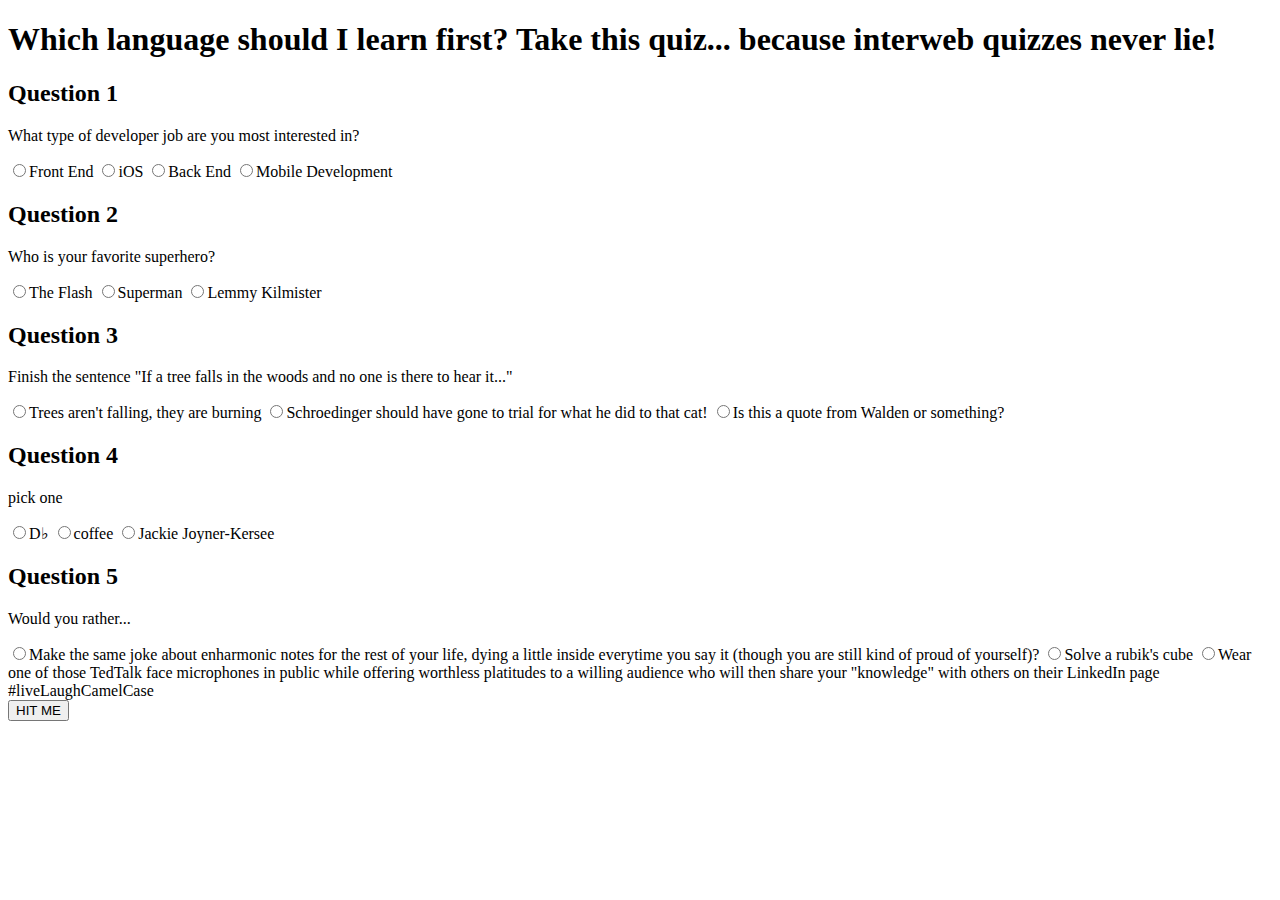
==== index.html @ 23c9f5f7 "hide results before submit" ====
<!DOCTYPE html>
<html lang="en">
<head>
  <meta charset="UTF-8">
  <meta name="viewport" content="width=device-width, initial-scale=1.0">
  <link rel="stylesheet" href="css/styles.css">
  <script src="js/scripts.js"></script>
  <title>Document</title>
</head>
<body>
  <h1>Which language should I learn first? Take this quiz... because interweb quizzes never lie!</h1>
  <form id="form">

    
    <h2>Question 1</h2>
    <p>What type of developer job are you most interested in?</p>
    <label>
      <input type="radio" name="q1" value="js">Front End
    </label>
    <label>
      <input type="radio" name="q1" value="swift">iOS
    </label>
    <label>
      <input type="radio" name="q1" value="c#">Back End
    </label>
    <label>
      <input type="radio" name="q1" value="js">Mobile Development
    </label>

    <h2>Question 2</h2>
    <p>Who is your favorite superhero?</p>
    <label>
      <input type="radio" name="q2" value="swift">The Flash
    </label>
    <label>
      <input type="radio" name="q2" value="js">Superman
    </label>
    <label>
      <input type="radio" name="q2" value="c#">Lemmy Kilmister
    </label>

    <h2>Question 3</h2>
    <p>Finish the sentence "If a tree falls in the woods and no one is there to hear it..."</p>
    <label>
      <input type="radio" name="q3" value="swift">Trees aren't falling, they are burning 
    </label>
    <label>
      <input type="radio" name="q3" value="c#">Schroedinger should have gone to trial for what he did to that cat!
    </label>
    <label>
      <input type="radio" name="q3" value="js">Is this a quote from Walden or something?
    </label>
    
    
    <h2>Question 4</h2>
    <p>pick one</p>
    <label>
      <input type="radio" name="q4" value="c#">D<span>&#x266d</span>
    </label>
    <label>
      <input type="radio" name="q4" value="js">coffee
    </label>
    <label>
      <input type="radio" name="q4" value="swift">Jackie Joyner-Kersee 
    </label>

    <h2>Question 5</h2>
    <p>Would you rather...</p>
    <label>
      <input type="radio" name="q5" value="c#">Make the same joke about enharmonic notes for the rest of your life, dying a little inside everytime you say it (though you are still kind of proud of yourself)?
    </label>
    <label>
      <input type="radio" name="q5" value="js">Solve a rubik's cube
    </label>
    <label>
      <input type="radio" name="q5" value="swift">Wear one of those TedTalk face microphones in public while offering worthless platitudes to a willing audience who will then share your "knowledge" with others on their LinkedIn page #liveLaughCamelCase
    </label>
    
    
    <div>
      <button type="submit" class="btn">HIT ME</button>
    </div>
  
  
  </form>
  <div class="hidden">
    <h2>Results</h2>
    <p id="output"></p>
  </div>  
</body>
</body>
</html>
---- css/styles.css ----
.hidden {
  display: none;
}
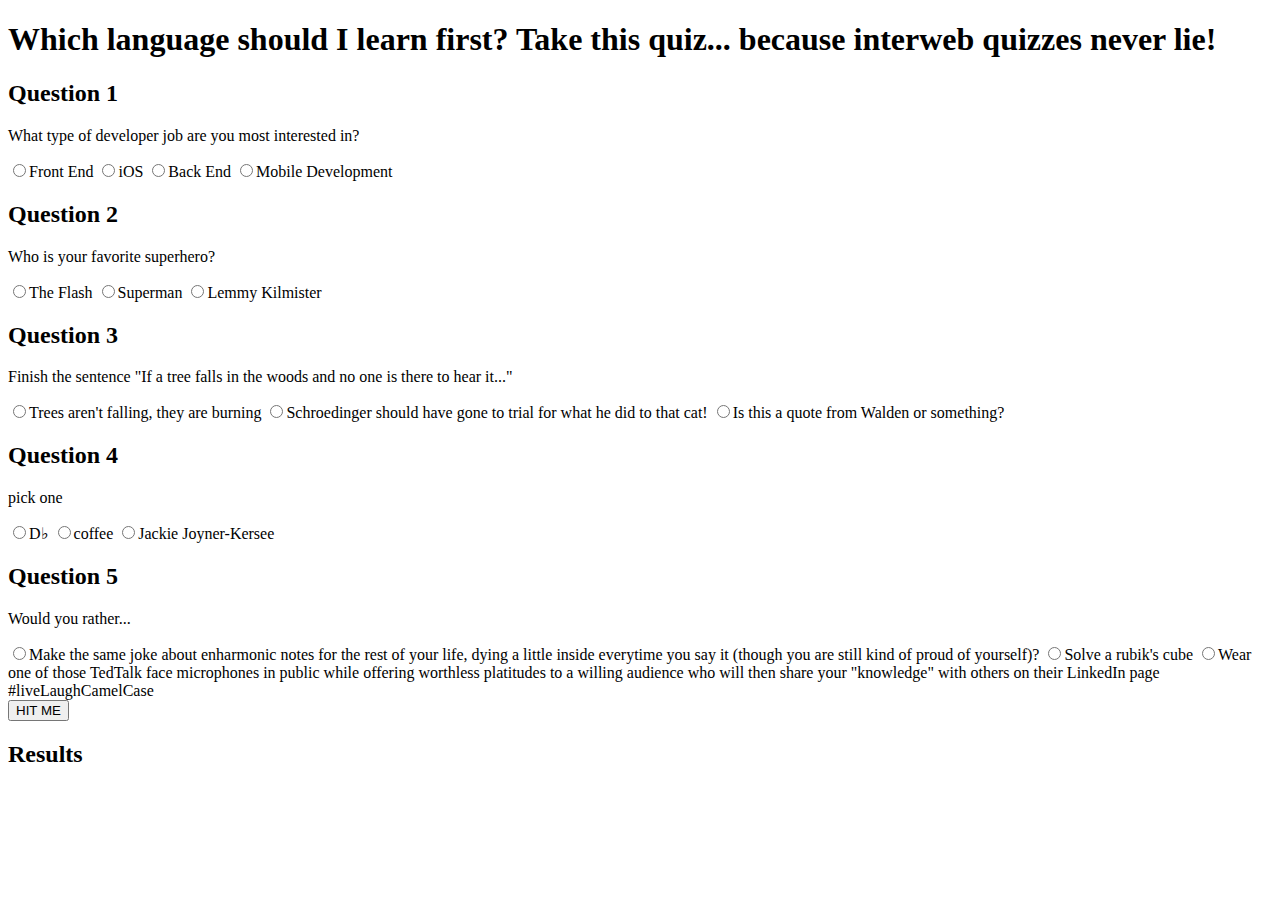
==== commit 33d843b1: "style button and add columns" ====
--- a/index.html
+++ b/index.html
@@ -3,90 +3,88 @@
 <head>
   <meta charset="UTF-8">
   <meta name="viewport" content="width=device-width, initial-scale=1.0">
+  <link href="https://cdn.jsdelivr.net/npm/bootstrap@5.3.1/dist/css/bootstrap.min.css" rel="stylesheet" integrity="sha384-4bw+/aepP/YC94hEpVNVgiZdgIC5+VKNBQNGCHeKRQN+PtmoHDEXuppvnDJzQIu9" crossorigin="anonymous">
   <link rel="stylesheet" href="css/styles.css">
   <script src="js/scripts.js"></script>
   <title>Document</title>
 </head>
-<body>
-  <h1>Which language should I learn first? Take this quiz... because interweb quizzes never lie!</h1>
-  <form id="form">
-
-    
-    <h2>Question 1</h2>
-    <p>What type of developer job are you most interested in?</p>
-    <label>
-      <input type="radio" name="q1" value="js">Front End
-    </label>
-    <label>
-      <input type="radio" name="q1" value="swift">iOS
-    </label>
-    <label>
-      <input type="radio" name="q1" value="c#">Back End
-    </label>
-    <label>
-      <input type="radio" name="q1" value="js">Mobile Development
-    </label>
-
-    <h2>Question 2</h2>
-    <p>Who is your favorite superhero?</p>
-    <label>
-      <input type="radio" name="q2" value="swift">The Flash
-    </label>
-    <label>
-      <input type="radio" name="q2" value="js">Superman
-    </label>
-    <label>
-      <input type="radio" name="q2" value="c#">Lemmy Kilmister
-    </label>
-
-    <h2>Question 3</h2>
-    <p>Finish the sentence "If a tree falls in the woods and no one is there to hear it..."</p>
-    <label>
-      <input type="radio" name="q3" value="swift">Trees aren't falling, they are burning 
-    </label>
-    <label>
-      <input type="radio" name="q3" value="c#">Schroedinger should have gone to trial for what he did to that cat!
-    </label>
-    <label>
-      <input type="radio" name="q3" value="js">Is this a quote from Walden or something?
-    </label>
-    
-    
-    <h2>Question 4</h2>
-    <p>pick one</p>
-    <label>
-      <input type="radio" name="q4" value="c#">D<span>&#x266d</span>
-    </label>
-    <label>
-      <input type="radio" name="q4" value="js">coffee
-    </label>
-    <label>
-      <input type="radio" name="q4" value="swift">Jackie Joyner-Kersee 
-    </label>
-
-    <h2>Question 5</h2>
-    <p>Would you rather...</p>
-    <label>
-      <input type="radio" name="q5" value="c#">Make the same joke about enharmonic notes for the rest of your life, dying a little inside everytime you say it (though you are still kind of proud of yourself)?
-    </label>
-    <label>
-      <input type="radio" name="q5" value="js">Solve a rubik's cube
-    </label>
-    <label>
-      <input type="radio" name="q5" value="swift">Wear one of those TedTalk face microphones in public while offering worthless platitudes to a willing audience who will then share your "knowledge" with others on their LinkedIn page #liveLaughCamelCase
-    </label>
-    
-    
-    <div>
-      <button type="submit" class="btn">HIT ME</button>
-    </div>
-  
-  
-  </form>
-  <div class="hidden">
-    <h2>Results</h2>
-    <p id="output"></p>
-  </div>  
-</body>
-</body>
+  <body>
+    <h1>Which language should I learn first? Take this quiz... because interweb quizzes never lie!</h1>
+    <div class="container">
+      <div class="row align-items-start">
+        <div class="col-9">
+          <form id="form">
+            <h2>Question 1</h2>
+            <p>What type of developer job are you most interested in?</p>
+            <label>
+              <input type="radio" name="q1" value="js">Front End
+            </label>
+            <label>
+              <input type="radio" name="q1" value="swift">iOS
+            </label>
+            <label>
+              <input type="radio" name="q1" value="c#">Back End
+            </label>
+            <label>
+              <input type="radio" name="q1" value="js">Mobile Development
+            </label>
+            <h2>Question 2</h2>
+            <p>Who is your favorite superhero?</p>
+            <label>
+              <input type="radio" name="q2" value="swift">The Flash
+            </label>
+            <label>
+              <input type="radio" name="q2" value="js">Superman
+            </label>
+            <label>
+              <input type="radio" name="q2" value="c#">Lemmy Kilmister
+            </label>
+            <h2>Question 3</h2>
+            <p>Finish the sentence "If a tree falls in the woods and no one is there to hear it..."</p>
+            <label>
+              <input type="radio" name="q3" value="swift">Trees aren't falling, they are burning 
+            </label>
+            <label>
+              <input type="radio" name="q3" value="c#">Schroedinger should have gone to trial for what he did to that cat!
+            </label>
+            <label>
+              <input type="radio" name="q3" value="js">Is this a quote from Walden or something?
+            </label>
+            <h2>Question 4</h2>
+            <p>pick one</p>
+            <label>
+              <input type="radio" name="q4" value="c#">D<span>&#x266d</span>
+            </label>
+            <label>
+              <input type="radio" name="q4" value="js">coffee
+            </label>
+            <label>
+              <input type="radio" name="q4" value="swift">Jackie Joyner-Kersee 
+            </label>
+            <h2>Question 5</h2>
+            <p>Would you rather...</p>
+            <label>
+              <input type="radio" name="q5" value="c#">Make the same joke about enharmonic notes for the rest of your life, dying a little inside everytime you say it (though you are still kind of proud of yourself)?
+            </label>
+            <label>
+              <input type="radio" name="q5" value="js">Solve a rubik's cube
+            </label>
+            <label>
+              <input type="radio" name="q5" value="swift">Wear one of those TedTalk face microphones in public while offering worthless platitudes to a willing audience who will then share your "knowledge" with others on their LinkedIn page #liveLaughCamelCase
+            </label>
+            <div>
+              <button type="submit" class="btn btn-primary">HIT ME</button>
+            </div>
+          </form>
+        </div>
+        <div class="col">
+          <div>
+            <h2>Results</h2>
+            <p id="output" class="hidden"></p>
+          </div> 
+        </div>  
+      </div>
+    </div>  
+    <script src="https://cdn.jsdelivr.net/npm/bootstrap@5.3.1/dist/js/bootstrap.min.js" integrity="sha384-Rx+T1VzGupg4BHQYs2gCW9It+akI2MM/mndMCy36UVfodzcJcF0GGLxZIzObiEfa" crossorigin="anonymous"></script>
+  </body>
 </html>--- a/css/styles.css
+++ b/css/styles.css
@@ -1,3 +1,4 @@
 .hidden {
   display: none;
-}+}
+
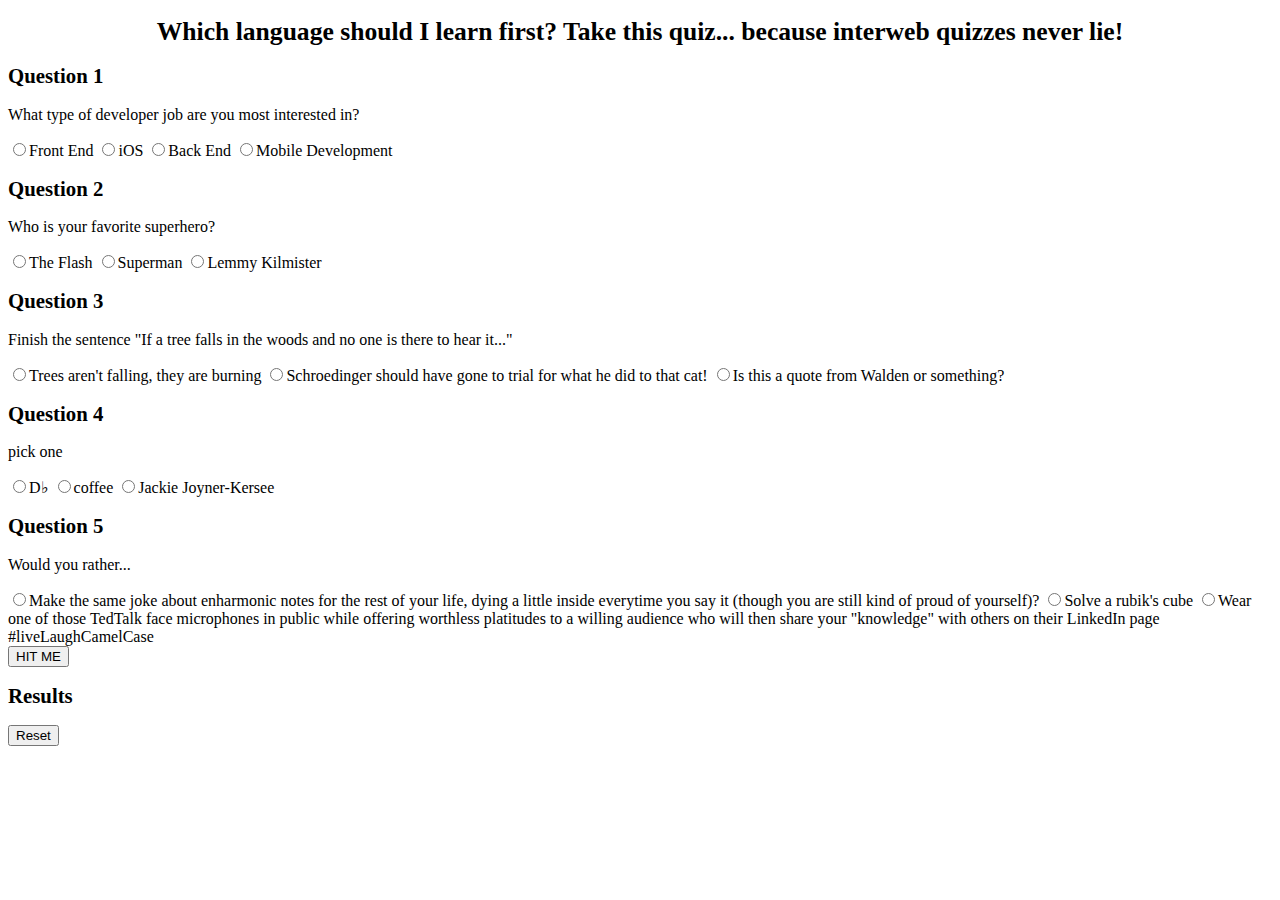
==== commit ea9ef24d: "add reset button WIP" ====
--- a/index.html
+++ b/index.html
@@ -12,7 +12,7 @@
     <h1>Which language should I learn first? Take this quiz... because interweb quizzes never lie!</h1>
     <div class="container">
       <div class="row align-items-start">
-        <div class="col-9">
+        <div class="col-8">
           <form id="form">
             <h2>Question 1</h2>
             <p>What type of developer job are you most interested in?</p>
@@ -81,6 +81,7 @@
           <div>
             <h2>Results</h2>
             <p id="output" class="hidden"></p>
+            <button type="reset" class="btn btn-primary">Reset</button>
           </div> 
         </div>  
       </div>
--- a/css/styles.css
+++ b/css/styles.css
@@ -2,3 +2,11 @@
   display: none;
 }
 
+h2 {
+  font-size: 1.3em;
+}
+
+h1 {
+  font-size: 1.6em;
+  text-align: center;
+}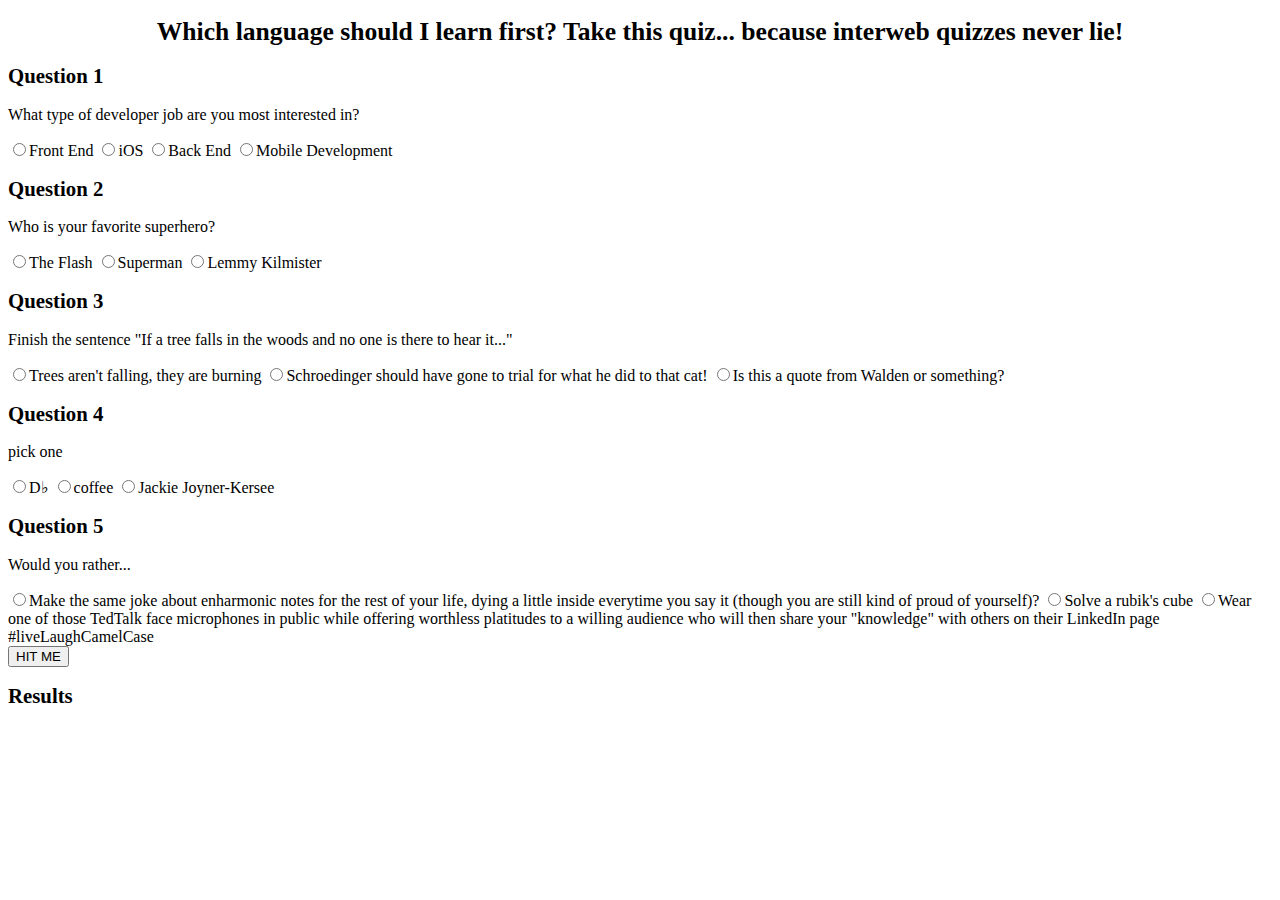
==== commit 06120af1: "WIP" ====
--- a/index.html
+++ b/index.html
@@ -81,7 +81,6 @@
           <div>
             <h2>Results</h2>
             <p id="output" class="hidden"></p>
-            <button type="reset" class="btn btn-primary">Reset</button>
           </div> 
         </div>  
       </div>
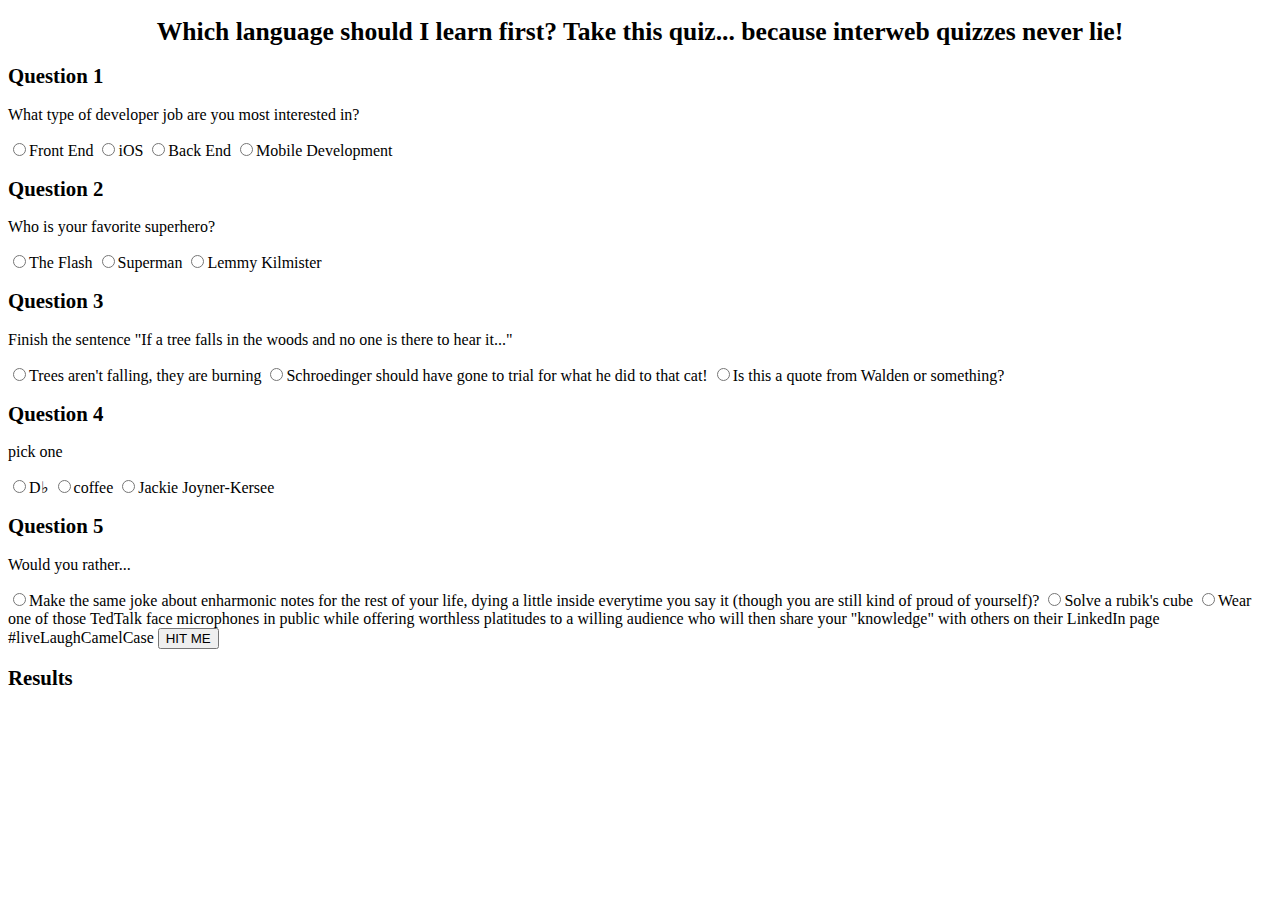
==== commit a87d07a7: "WIP debugging" ====
--- a/index.html
+++ b/index.html
@@ -72,17 +72,15 @@
             <label>
               <input type="radio" name="q5" value="swift">Wear one of those TedTalk face microphones in public while offering worthless platitudes to a willing audience who will then share your "knowledge" with others on their LinkedIn page #liveLaughCamelCase
             </label>
-            <div>
-              <button type="submit" class="btn btn-primary">HIT ME</button>
-            </div>
-          </form>
-        </div>
+            <button id="click" type="submit" class="btn btn-primary">HIT ME</button>
+        </div>      
         <div class="col">
           <div>
             <h2>Results</h2>
             <p id="output" class="hidden"></p>
           </div> 
-        </div>  
+        </div> 
+      </form>   
       </div>
     </div>  
     <script src="https://cdn.jsdelivr.net/npm/bootstrap@5.3.1/dist/js/bootstrap.min.js" integrity="sha384-Rx+T1VzGupg4BHQYs2gCW9It+akI2MM/mndMCy36UVfodzcJcF0GGLxZIzObiEfa" crossorigin="anonymous"></script>
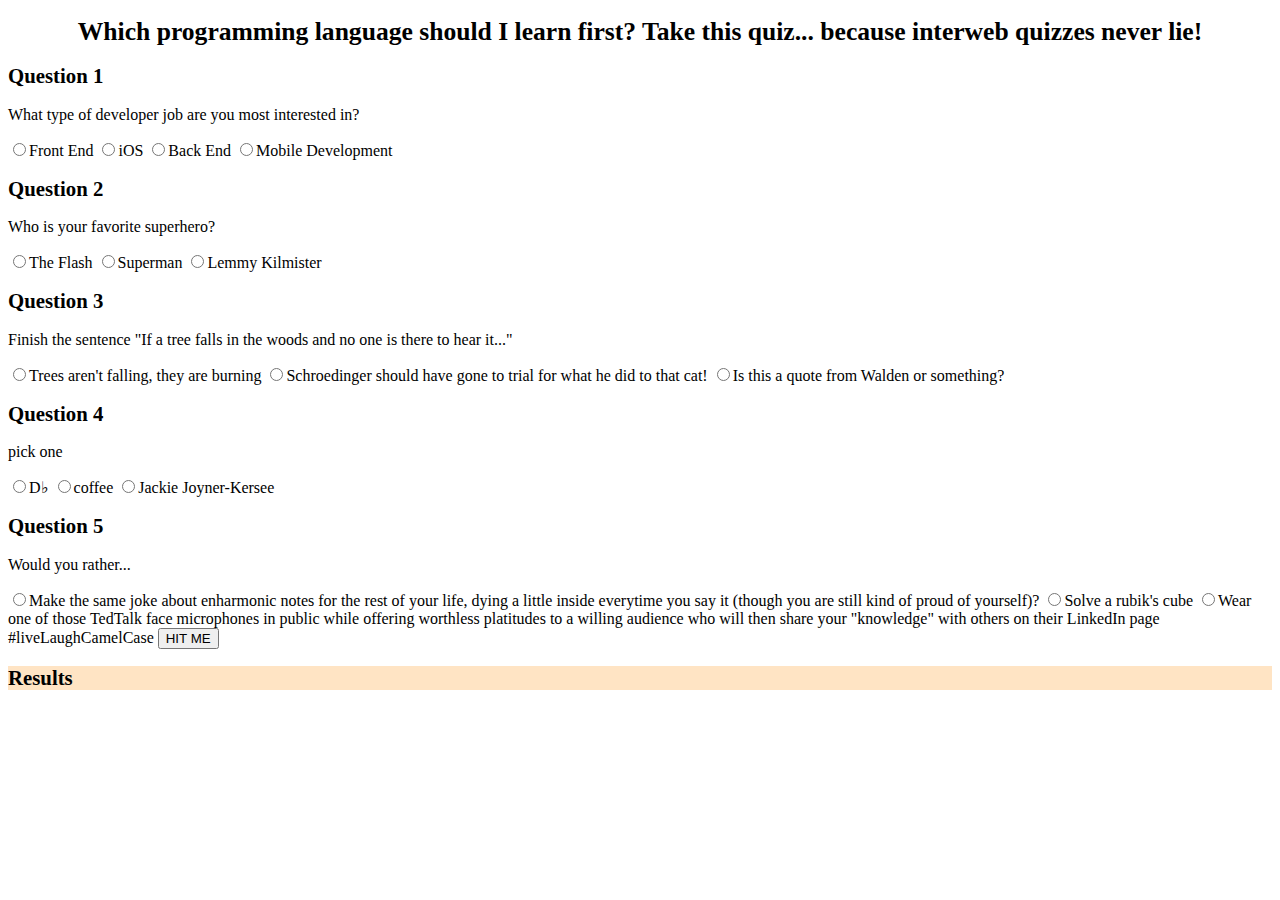
==== commit e90c2d01: "add css styles and BS radio buttons" ====
--- a/index.html
+++ b/index.html
@@ -9,72 +9,72 @@
   <title>Document</title>
 </head>
   <body>
-    <h1>Which language should I learn first? Take this quiz... because interweb quizzes never lie!</h1>
+    <h1>Which programming language should I learn first? Take this quiz... because interweb quizzes never lie!</h1>
     <div class="container">
       <div class="row align-items-start">
         <div class="col-8">
           <form id="form">
             <h2>Question 1</h2>
             <p>What type of developer job are you most interested in?</p>
-            <label>
-              <input type="radio" name="q1" value="js">Front End
+            <label class="form-check-label" for="flexRadioDefault1">
+              <input class="form-check-input" type="radio" name="q1" value="js">Front End
             </label>
-            <label>
-              <input type="radio" name="q1" value="swift">iOS
+            <label class="form-check-label" for="flexRadioDefault1">
+              <input class="form-check-input" type="radio" name="q1" value="swift">iOS
             </label>
-            <label>
-              <input type="radio" name="q1" value="c#">Back End
+            <label class="form-check-label" for="flexRadioDefault1">
+              <input class="form-check-input" type="radio" name="q1" value="c#">Back End
             </label>
-            <label>
-              <input type="radio" name="q1" value="js">Mobile Development
+            <label class="form-check-label" for="flexRadioDefault1">
+              <input class="form-check-input" type="radio" name="q1" value="js">Mobile Development
             </label>
             <h2>Question 2</h2>
             <p>Who is your favorite superhero?</p>
-            <label>
-              <input type="radio" name="q2" value="swift">The Flash
+            <label class="form-check-label" for="flexRadioDefault1">
+              <input class="form-check-input" type="radio" name="q2" value="swift">The Flash
             </label>
-            <label>
-              <input type="radio" name="q2" value="js">Superman
+            <label class="form-check-label" for="flexRadioDefault1">
+              <input class="form-check-input" type="radio" name="q2" value="js">Superman
             </label>
-            <label>
-              <input type="radio" name="q2" value="c#">Lemmy Kilmister
+            <label class="form-check-label" for="flexRadioDefault1">
+              <input class="form-check-input" type="radio" name="q2" value="c#">Lemmy Kilmister
             </label>
             <h2>Question 3</h2>
             <p>Finish the sentence "If a tree falls in the woods and no one is there to hear it..."</p>
-            <label>
-              <input type="radio" name="q3" value="swift">Trees aren't falling, they are burning 
+            <label class="form-check-label" for="flexRadioDefault1">
+              <input class="form-check-input" type="radio" name="q3" value="swift">Trees aren't falling, they are burning 
             </label>
-            <label>
-              <input type="radio" name="q3" value="c#">Schroedinger should have gone to trial for what he did to that cat!
+            <label class="form-check-label" for="flexRadioDefault1">
+              <input class="form-check-input" type="radio" name="q3" value="c#">Schroedinger should have gone to trial for what he did to that cat!
             </label>
-            <label>
-              <input type="radio" name="q3" value="js">Is this a quote from Walden or something?
+            <label class="form-check-label" for="flexRadioDefault1">
+              <input class="form-check-input" type="radio" name="q3" value="js">Is this a quote from Walden or something?
             </label>
             <h2>Question 4</h2>
             <p>pick one</p>
-            <label>
-              <input type="radio" name="q4" value="c#">D<span>&#x266d</span>
+            <label class="form-check-label" for="flexRadioDefault1">
+              <input class="form-check-input" type="radio" name="q4" value="c#">D<span>&#x266d</span>
             </label>
-            <label>
-              <input type="radio" name="q4" value="js">coffee
+            <label class="form-check-label" for="flexRadioDefault1">
+              <input class="form-check-input" type="radio" name="q4" value="js">coffee
             </label>
-            <label>
-              <input type="radio" name="q4" value="swift">Jackie Joyner-Kersee 
+            <label class="form-check-label" for="flexRadioDefault1">
+              <input class="form-check-input" type="radio" name="q4" value="swift">Jackie Joyner-Kersee 
             </label>
             <h2>Question 5</h2>
             <p>Would you rather...</p>
-            <label>
-              <input type="radio" name="q5" value="c#">Make the same joke about enharmonic notes for the rest of your life, dying a little inside everytime you say it (though you are still kind of proud of yourself)?
+            <label class="form-check-label" for="flexRadioDefault1">
+              <input class="form-check-input" type="radio" name="q5" value="c#">Make the same joke about enharmonic notes for the rest of your life, dying a little inside everytime you say it (though you are still kind of proud of yourself)?
             </label>
-            <label>
-              <input type="radio" name="q5" value="js">Solve a rubik's cube
+            <label class="form-check-label" for="flexRadioDefault1">
+              <input class="form-check-input" type="radio" name="q5" value="js">Solve a rubik's cube
             </label>
-            <label>
-              <input type="radio" name="q5" value="swift">Wear one of those TedTalk face microphones in public while offering worthless platitudes to a willing audience who will then share your "knowledge" with others on their LinkedIn page #liveLaughCamelCase
+            <label class="form-check-label" for="flexRadioDefault1">
+              <input class="form-check-input" type="radio" name="q5" value="swift">Wear one of those TedTalk face microphones in public while offering worthless platitudes to a willing audience who will then share your "knowledge" with others on their LinkedIn page #liveLaughCamelCase
             </label>
             <button id="click" type="submit" class="btn btn-primary">HIT ME</button>
         </div>      
-        <div class="col">
+        <div class="col" id="resultArea">
           <div>
             <h2>Results</h2>
             <p id="output" class="hidden"></p>
--- a/css/styles.css
+++ b/css/styles.css
@@ -4,9 +4,14 @@
 
 h2 {
   font-size: 1.3em;
+  font-weight: 700;
 }
 
 h1 {
   font-size: 1.6em;
   text-align: center;
+}
+
+#resultArea {
+  background-color: bisque;
 }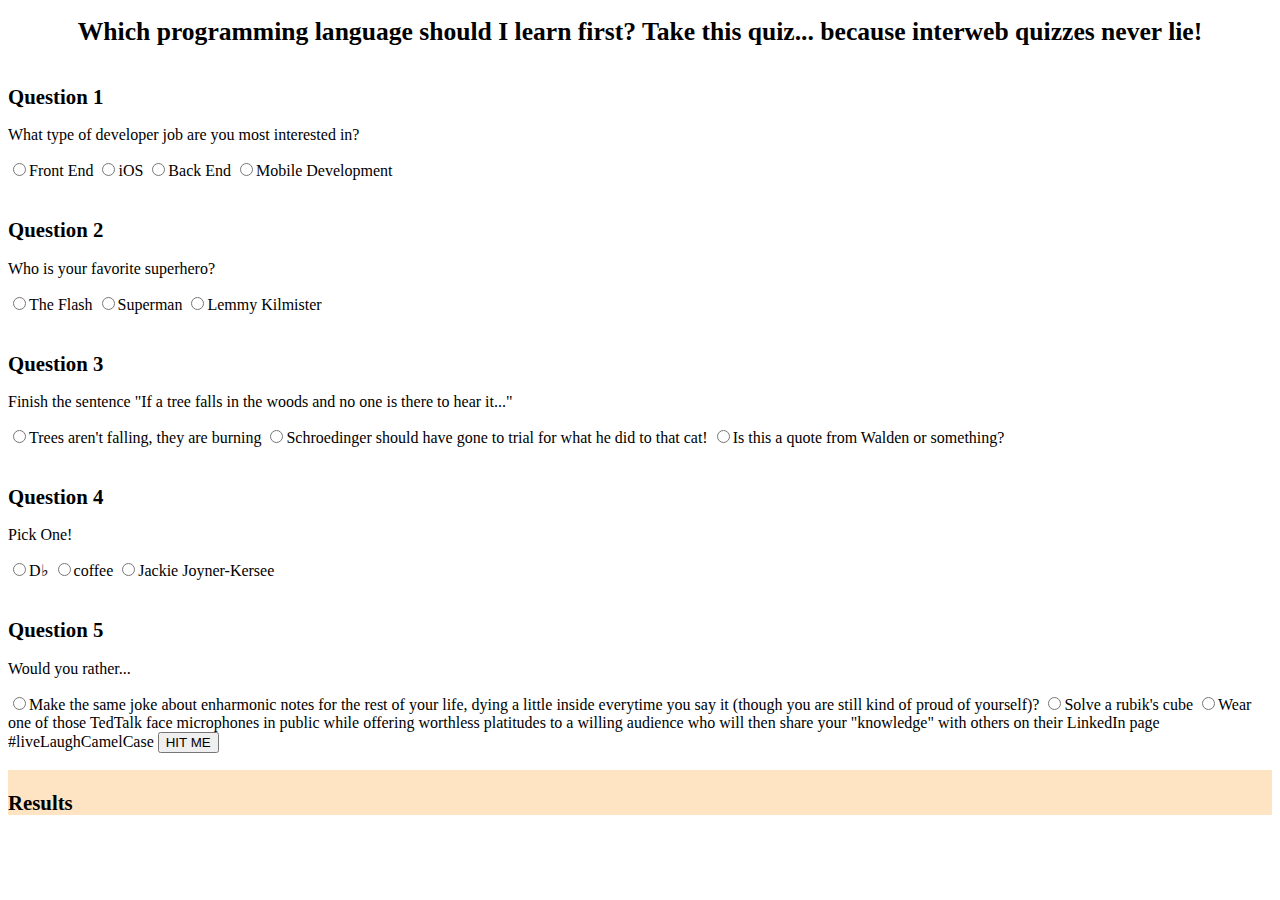
==== commit 11431fbd: "add more css styling" ====
--- a/index.html
+++ b/index.html
@@ -51,7 +51,7 @@
               <input class="form-check-input" type="radio" name="q3" value="js">Is this a quote from Walden or something?
             </label>
             <h2>Question 4</h2>
-            <p>pick one</p>
+            <p>Pick One!</p>
             <label class="form-check-label" for="flexRadioDefault1">
               <input class="form-check-input" type="radio" name="q4" value="c#">D<span>&#x266d</span>
             </label>
--- a/css/styles.css
+++ b/css/styles.css
@@ -5,6 +5,7 @@
 h2 {
   font-size: 1.3em;
   font-weight: 700;
+  padding-top: 1em;
 }
 
 h1 {
@@ -14,4 +15,4 @@
 
 #resultArea {
   background-color: bisque;
-}+}
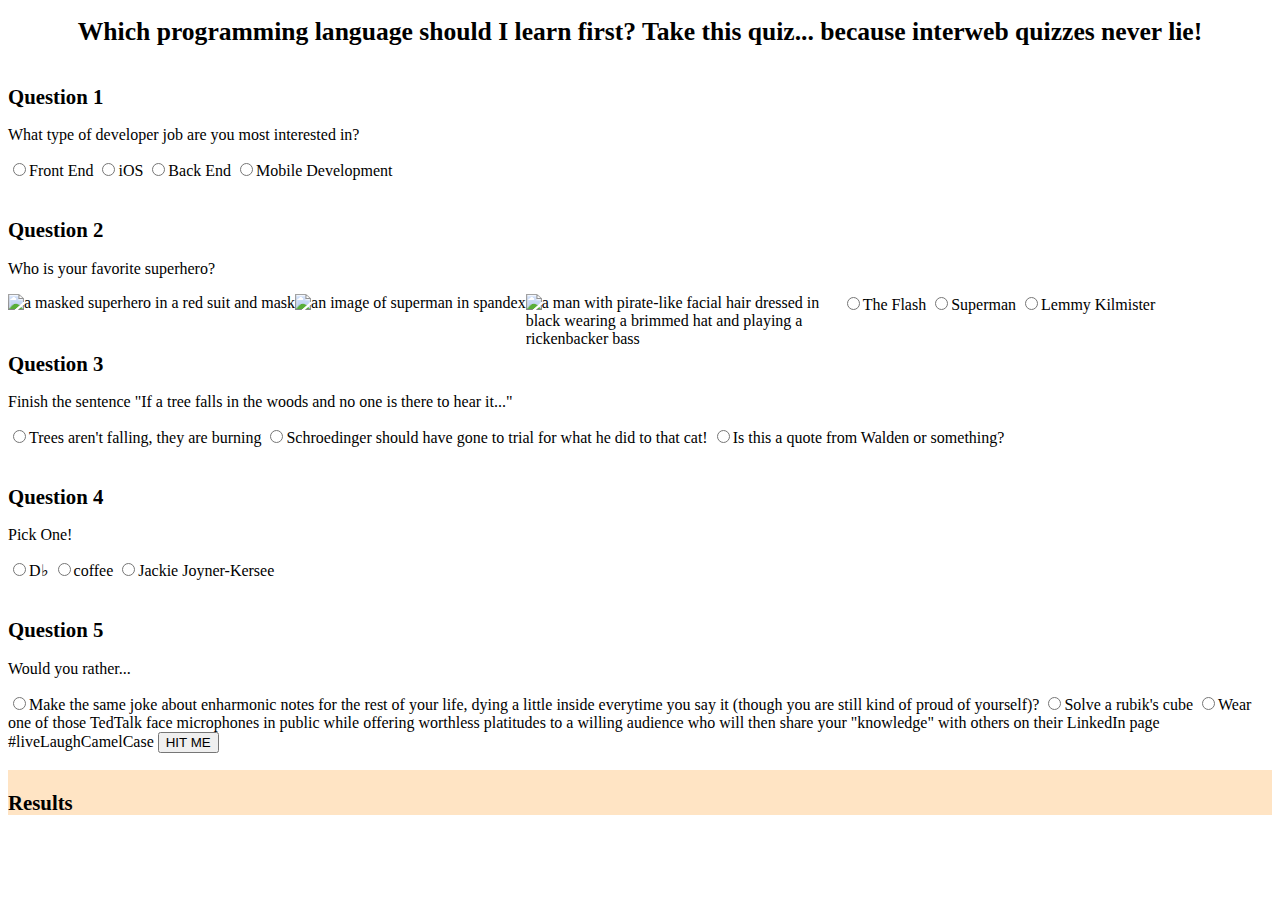
==== commit aeb62976: "images added" ====
--- a/index.html
+++ b/index.html
@@ -32,12 +32,15 @@
             <p>Who is your favorite superhero?</p>
             <label class="form-check-label" for="flexRadioDefault1">
               <input class="form-check-input" type="radio" name="q2" value="swift">The Flash
+              <img src="https://images.bauerhosting.com/empire/2023/06/flash-3.jpg?format=jpg&quality=80&width=1400&ratio=16-9&resize=aspectfill" class="img-fluid" alt="a masked superhero in a red suit and mask" id="img">
             </label>
             <label class="form-check-label" for="flexRadioDefault1">
               <input class="form-check-input" type="radio" name="q2" value="js">Superman
+              <img src="https://i0.statig.com.br/bancodeimagens/az/oc/mj/azocmj7fi4w03t9u7eyqysf1c.jpg" class="img-thumbnail" alt="an image of superman in spandex" id="img">
             </label>
             <label class="form-check-label" for="flexRadioDefault1">
               <input class="form-check-input" type="radio" name="q2" value="c#">Lemmy Kilmister
+              <img src="https://static01.nyt.com/images/2015/12/29/arts/29LEMMYobit/29LEMMYobit-superJumbo.jpg?quality=75&auto=webp" class="img-fluid" alt="a man with pirate-like facial hair dressed in black wearing a brimmed hat and playing a rickenbacker bass" id="img">
             </label>
             <h2>Question 3</h2>
             <p>Finish the sentence "If a tree falls in the woods and no one is there to hear it..."</p>
--- a/css/styles.css
+++ b/css/styles.css
@@ -16,3 +16,8 @@
 #resultArea {
   background-color: bisque;
 }
+
+#img {
+  max-width: 25%;
+  float: left;
+}
